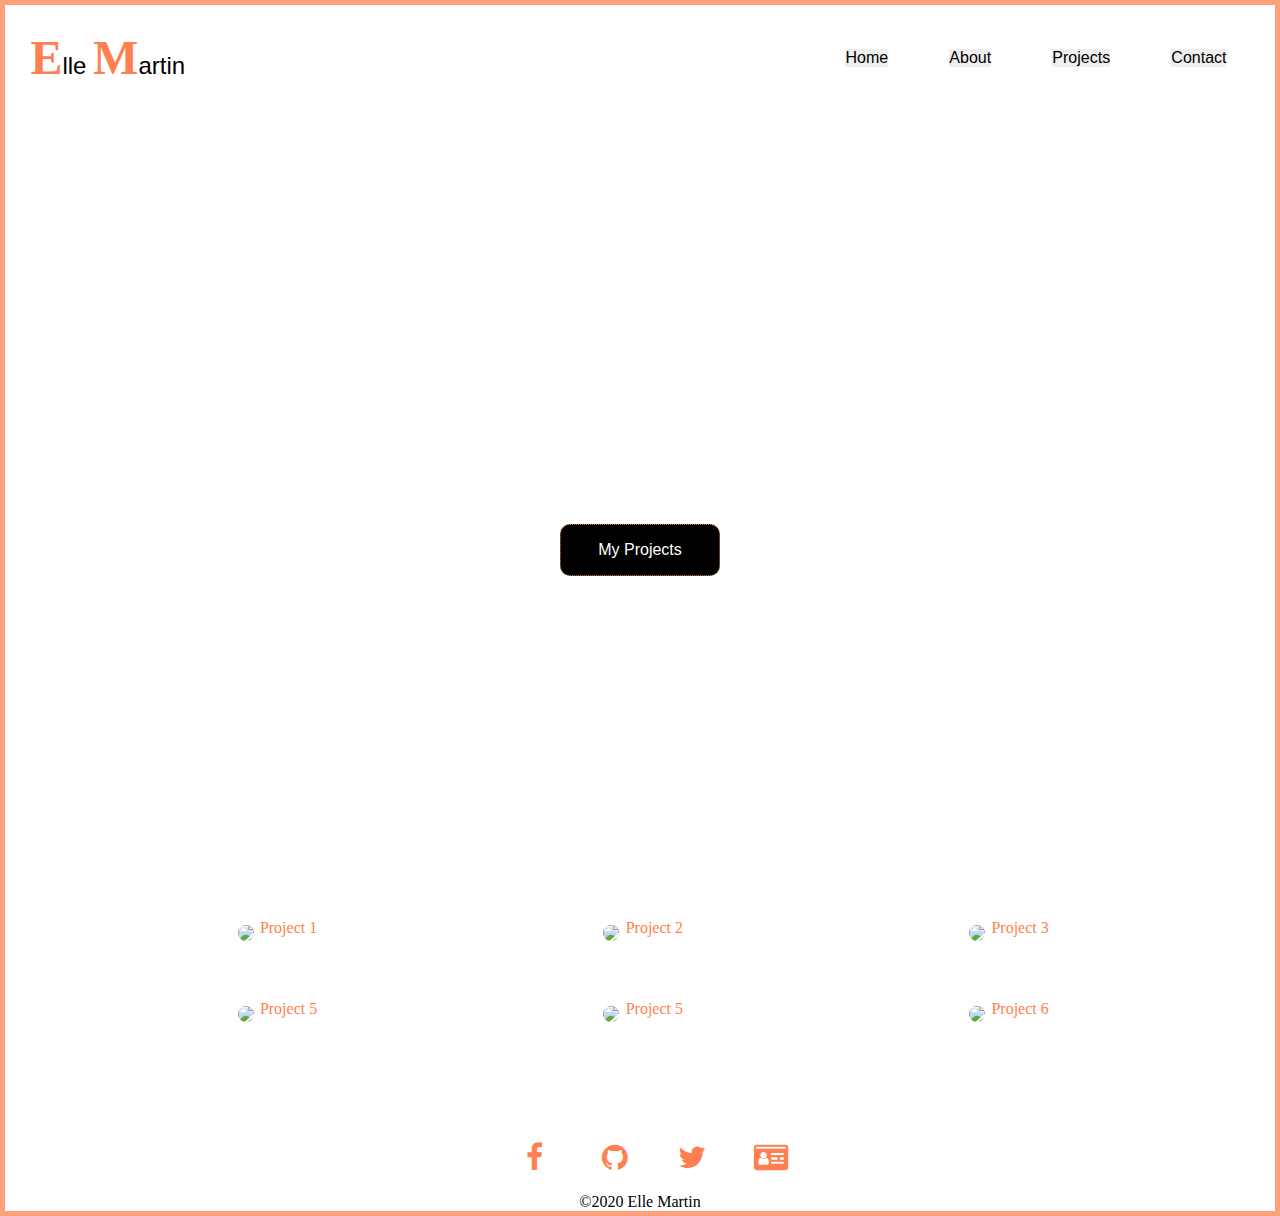
==== index.html @ 37fea192 "Coded the home (index) page for my protfolio assigment. Also, provided a sort write-up about myself " ====
<!DOCTYPE html>
<html lang="en">
<head>
    <meta charset="UTF-8">
    <meta name="viewport" content="width=device-width, initial-scale=1.0">
    <title>Elle Martin</title>
    <link rel="stylesheet" href="style/index.css">
<link rel="stylesheet" href="https://cdnjs.cloudflare.com/ajax/libs/font-awesome/4.7.0/css/font-awesome.min.css">
</head>

<body>
    <section id="header">
        <p><span><strong>E</strong></span>lle <span><strong>M</strong></span>artin</p>
        <nav class="top-nav">
            <a href="file:///Users/elle/Desktop/User-Interface-II/contact.html"><button>Contact</button></a>
            <a href="file:///Users/elle/Desktop/User-Interface-II/projects.html"><button>Projects</button></a>
            <a href="file:///Users/elle/Desktop/User-Interface-II/about.html"><button>About</button></a>
            <a href="file:///Users/elle/Desktop/User-Interface-II/index.html"><button>Home</button></a>

        </nav>

    </section>
    <section class="hero">
        <div class="hero-content">
        <h1>Elle Martin</h1>
        <section class="hero-btn">
            <a href="file:///Users/elle/Desktop/User-Interface-II/projects.html"><button>My Projects</button></a>
        </section>
        </div>
    </section> 
    </header>

    <section id="project-grid">
        <div class="img1-container">
        <a href="#"><img src="https://images.unsplash.com/photo-1531403009284-440f080d1e12?ixlib=rb-1.2.1&ixid=eyJhcHBfaWQiOjEyMDd9&auto=format&fit=crop&w=1350&q=80/a"></a>
        <p>Project 1</p>
        </div>
        <div class="img2-container">
        <a href="#"><img src="https://images.unsplash.com/photo-1531403009284-440f080d1e12?ixlib=rb-1.2.1&ixid=eyJhcHBfaWQiOjEyMDd9&auto=format&fit=crop&w=1350&q=80/a"></a>
        <p>Project 2</p>
        </div>
        <div class="img3-container">
        <a href="#"><img src="https://images.unsplash.com/photo-1531403009284-440f080d1e12?ixlib=rb-1.2.1&ixid=eyJhcHBfaWQiOjEyMDd9&auto=format&fit=crop&w=1350&q=80/a"></a>
        <p>Project 3</p>
        </div>
        <div class="img4-container">
        <a href="#"><img src="https://images.unsplash.com/photo-1531403009284-440f080d1e12?ixlib=rb-1.2.1&ixid=eyJhcHBfaWQiOjEyMDd9&auto=format&fit=crop&w=1350&q=80/a"></a>
        <p>Project 5</p>
        </div>
        <div class="img5-container">
        <a href="#"><img src="https://images.unsplash.com/photo-1531403009284-440f080d1e12?ixlib=rb-1.2.1&ixid=eyJhcHBfaWQiOjEyMDd9&auto=format&fit=crop&w=1350&q=80/a"></a>
        <p>Project 5</p>
        </div>
        <div class="img6-container">
        <a href="#"><img src="https://images.unsplash.com/photo-1531403009284-440f080d1e12?ixlib=rb-1.2.1&ixid=eyJhcHBfaWQiOjEyMDd9&auto=format&fit=crop&w=1350&q=80/a"></a>
        <p>Project 6</p>
        </div>
    </section>
    
    <section id="footer">
    <nav class="footer-nav"> 
        <a href="www.linkedin.com" class="fa fa-facebook"></a>
            <a href="www.github.com" class="fa fa-github"></a>
            <a href="www.twitter.com" class="fa fa-twitter"></a>
            <a href="contact.html" class="fa fa-id-card"></a>
        </nav>
    <p> &copy;2020 Elle Martin</p>
    </section>
    </footer>
---- style/index.css ----
* {
    box-sizing: border-box;
    padding: 0;
    margin: 0;
    max-width: 100%;
  }

  body {
    border: solid lightsalmon 5px;
  }

  #header {
      display: flex;
  }

  #header span {
    font-family: cursive;
    color: coral;
    text-shadow: 2px 0px lightgray
    font-style: bold;
    font-size: 3rem;

  }

  #header p {
      font-family: "bodoni", sans-serif;
      color: black;
      font-size: 1.5em;
      margin: 2%;
  }

  .top-nav {
      display: inline-flex;
      flex-direction: row-reverse;
      align-items: center;
      justify-content: space-between;
      margin-left: 50%;
      width: 30%;
  }

  .top-nav button {
    font-family: "bodoni", sans-serif;
    text-decoration: none;
    color: black;
    border: none;
    font-size: 1em;
  }

  .top-nav button:hover {
    text-decoration: underline;
    color: coral;
    text-shadow: 1px 0px lightgray;

  }
  
  .hero {
    height: 80vh;
    margin: 0% 6%;
    display: flex;
    justify-content: center;
    align-items: center;
    text-align: center;
    background-image: url(https://images.unsplash.com/photo-1587613725874-d9a1e8e23f6b?ixlib=rb-1.2.1&q=80&fm=jpg&crop=entropy&cs=tinysrgb&dl=surface-qjd6gO0dxxI-unsplash.jpg);
    background-position: center;
    background-repeat: no-repeat;
    background-size: cover;
  }
  
  .hero h1 {
      font-family: "bodoni", sans-serif;
      font-size: 6em;
      color: white;
      margin-top: 0;
      margin-bottom: 0.5em;
  }
  
  .hero-btn {
    display: flex;
    justify-content: center;
  }
  
  .hero-btn button {
    font-family: "bodoni", sans-serif;
    text-decoration: none;
    color: white;
    width: 160px;
    border: dotted 1px peru;
    border-radius: 10px;
    padding: 10%;
    font-size: 1em;
    background: black;
  }
  
  .hero-btn button:hover {
    background-color: peru;
    color: white;
  }

  #project-grid {
      display: flex;
      justify-content: center;
      flex-wrap: wrap;
      margin: 5% 2% 5% 2%;
  }

  #project-grid a {
    flex-direction: row;

    padding: 2%;
  }

  #project-grid img {
      padding: 0;
      border-radius: 10px;
  }

  .img1-container, .img2-container, .img3-container, .img4-container, .img5-container, .img6-container {
    display: flex;
    flex-wrap: wrap;
    width: 30%;
    height: auto;
    justify-content: center;
    padding: 2%;
    border-radius: 10px;
    color: coral;
  }

  #footer {
      display: flex;
      flex-direction: column;
      justify-content: center;
      margin-top: 2%;
      width: 100vw;
      height: 10vh;
  }

  #footer p {
      justify-content: center;
      text-align: center;
  }

  .footer-nav {
    width: 100vw;
    height: 8vh;
    display: flex;
    justify-content: center;
    align-items: center;
    text-align: center;
    flex-direction: row;
  }
  
  .footer-nav a {
    padding: 3%;
    font-size: 30px;
    width: 30px;
    text-align: center;
    text-decoration: none;
    border-radius: 50%;
    color: coral;
  }

  .footer-nav a:hover {
      color: lightsalmon;
  }
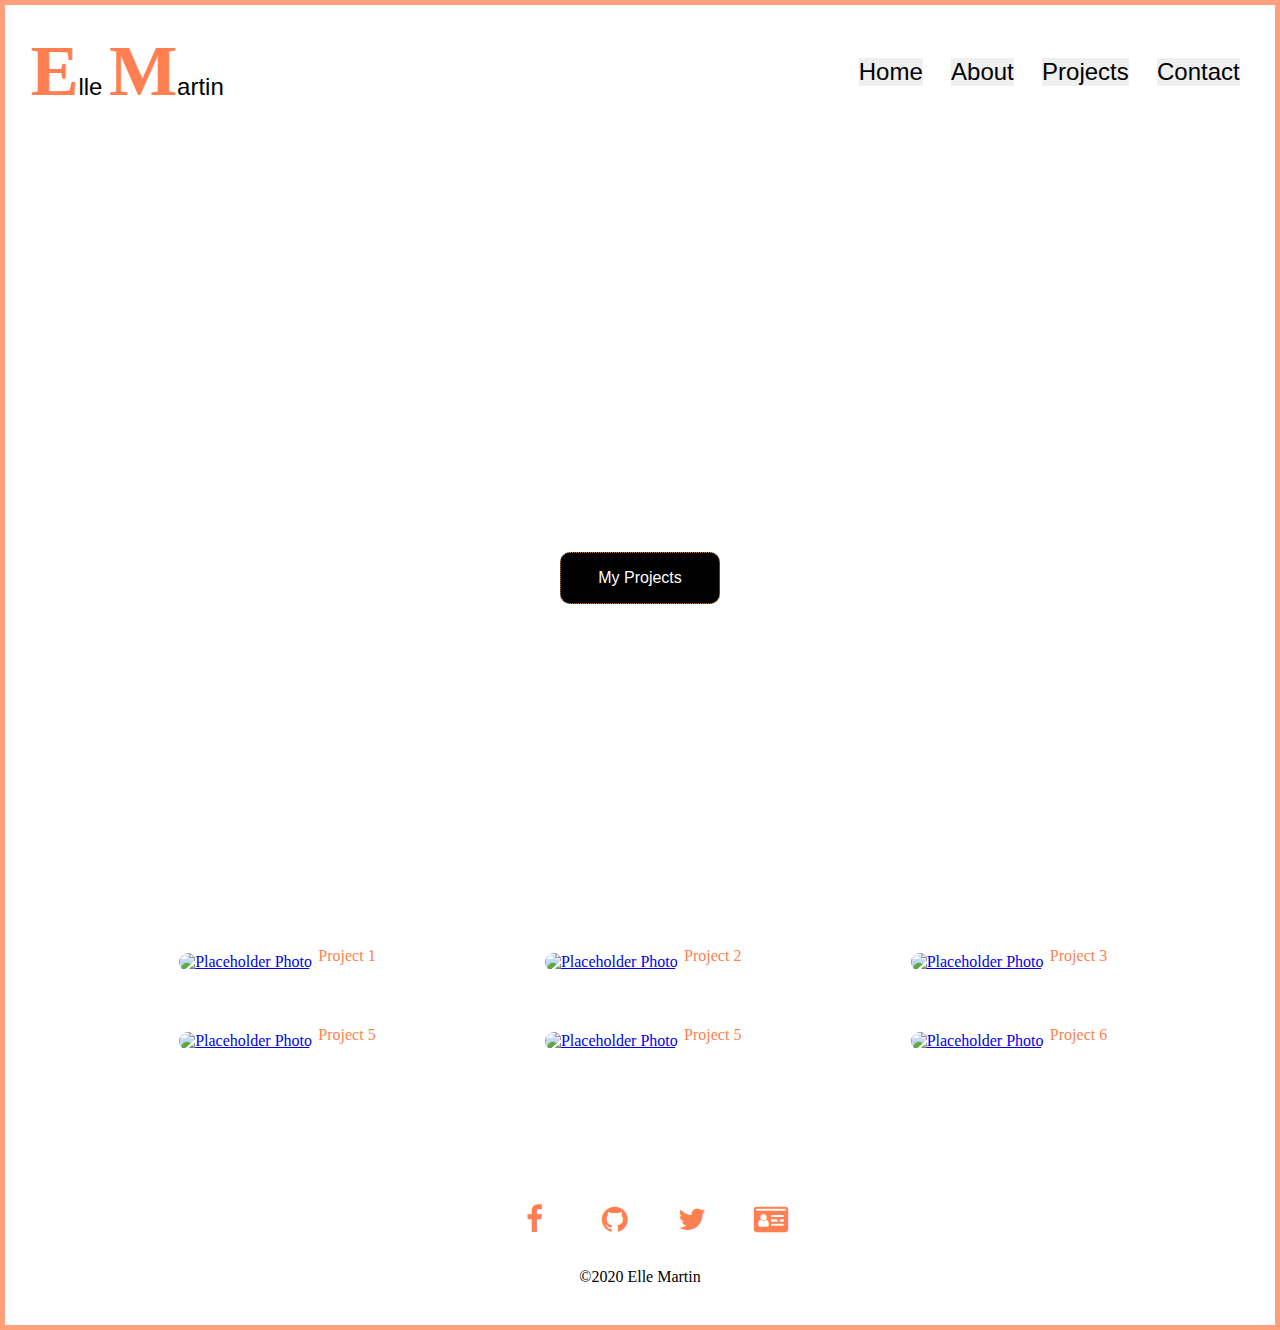
==== commit dcee2891: "Added media queries for max widths 800px and 500px" ====
--- a/index.html
+++ b/index.html
@@ -1,71 +1,72 @@
 <!DOCTYPE html>
 <html lang="en">
 <head>
-    <meta charset="UTF-8">
-    <meta name="viewport" content="width=device-width, initial-scale=1.0">
-    <title>Elle Martin</title>
-    <link rel="stylesheet" href="style/index.css">
+<meta charset="UTF-8">
+<meta name="viewport" content="width=device-width, initial-scale=1.0">
+<title>Elle Martin</title>
+<link rel="stylesheet" href="style/index.css">
 <link rel="stylesheet" href="https://cdnjs.cloudflare.com/ajax/libs/font-awesome/4.7.0/css/font-awesome.min.css">
 </head>
 
 <body>
-    <section id="header">
-        <p><span><strong>E</strong></span>lle <span><strong>M</strong></span>artin</p>
-        <nav class="top-nav">
-            <a href="file:///Users/elle/Desktop/User-Interface-II/contact.html"><button>Contact</button></a>
-            <a href="file:///Users/elle/Desktop/User-Interface-II/projects.html"><button>Projects</button></a>
-            <a href="file:///Users/elle/Desktop/User-Interface-II/about.html"><button>About</button></a>
-            <a href="file:///Users/elle/Desktop/User-Interface-II/index.html"><button>Home</button></a>
+<section id="header">
+<p><span><strong>E</strong></span>lle <span><strong>M</strong></span>artin</p>
+<span class="hidden"><a href="#main-content">click here to skip to main content</a></span>
+<nav class="top-nav">
+    <a href="file:///Users/elle/Desktop/User-Interface-II/contact.html"><button>Contact</button></a>
+    <a href="file:///Users/elle/Desktop/User-Interface-II/projects.html"><button>Projects</button></a>
+    <a href="file:///Users/elle/Desktop/User-Interface-II/about.html"><button>About</button></a>
+    <a href="file:///Users/elle/Desktop/User-Interface-II/index.html"><button>Home</button></a>
+</nav>
+</section>
 
-        </nav>
+<span id="main-content"></span>
+<section class="hero">
+<div class="hero-content">
+<h1>Elle Martin</h1>
+<section class="hero-btn">
+    <a href="file:///Users/elle/Desktop/User-Interface-II/projects.html"><button>My Projects</button></a>
+</section>
+</div>
+</section> 
+</header>
 
-    </section>
-    <section class="hero">
-        <div class="hero-content">
-        <h1>Elle Martin</h1>
-        <section class="hero-btn">
-            <a href="file:///Users/elle/Desktop/User-Interface-II/projects.html"><button>My Projects</button></a>
-        </section>
-        </div>
-    </section> 
-    </header>
+<section id="project-grid">
+<div class="img1-container">
+<a href="#"><img src="https://images.unsplash.com/photo-1531403009284-440f080d1e12?ixlib=rb-1.2.1&ixid=eyJhcHBfaWQiOjEyMDd9&auto=format&fit=crop&w=1350&q=80/a" alt="Placeholder Photo"></a>
+<p>Project 1</p>
+</div>
+<div class="img2-container">
+<a href="#"><img src="https://images.unsplash.com/photo-1531403009284-440f080d1e12?ixlib=rb-1.2.1&ixid=eyJhcHBfaWQiOjEyMDd9&auto=format&fit=crop&w=1350&q=80/a" alt="Placeholder Photo"></a>
+<p>Project 2</p>
+</div>
+<div class="img3-container">
+<a href="#"><img src="https://images.unsplash.com/photo-1531403009284-440f080d1e12?ixlib=rb-1.2.1&ixid=eyJhcHBfaWQiOjEyMDd9&auto=format&fit=crop&w=1350&q=80/a" alt="Placeholder Photo"></a>
+<p>Project 3</p>
+</div>
+<div class="img4-container">
+<a href="#"><img src="https://images.unsplash.com/photo-1531403009284-440f080d1e12?ixlib=rb-1.2.1&ixid=eyJhcHBfaWQiOjEyMDd9&auto=format&fit=crop&w=1350&q=80/a" alt="Placeholder Photo"></a>
+<p>Project 5</p>
+</div>
+<div class="img5-container">
+<a href="#"><img src="https://images.unsplash.com/photo-1531403009284-440f080d1e12?ixlib=rb-1.2.1&ixid=eyJhcHBfaWQiOjEyMDd9&auto=format&fit=crop&w=1350&q=80/a" alt="Placeholder Photo"></a>
+<p>Project 5</p>
+</div>
+<div class="img6-container">
+<a href="#"><img src="https://images.unsplash.com/photo-1531403009284-440f080d1e12?ixlib=rb-1.2.1&ixid=eyJhcHBfaWQiOjEyMDd9&auto=format&fit=crop&w=1350&q=80/a" alt="Placeholder Photo"></a>
+<p>Project 6</p>
+</div>
+</section>
 
-    <section id="project-grid">
-        <div class="img1-container">
-        <a href="#"><img src="https://images.unsplash.com/photo-1531403009284-440f080d1e12?ixlib=rb-1.2.1&ixid=eyJhcHBfaWQiOjEyMDd9&auto=format&fit=crop&w=1350&q=80/a"></a>
-        <p>Project 1</p>
-        </div>
-        <div class="img2-container">
-        <a href="#"><img src="https://images.unsplash.com/photo-1531403009284-440f080d1e12?ixlib=rb-1.2.1&ixid=eyJhcHBfaWQiOjEyMDd9&auto=format&fit=crop&w=1350&q=80/a"></a>
-        <p>Project 2</p>
-        </div>
-        <div class="img3-container">
-        <a href="#"><img src="https://images.unsplash.com/photo-1531403009284-440f080d1e12?ixlib=rb-1.2.1&ixid=eyJhcHBfaWQiOjEyMDd9&auto=format&fit=crop&w=1350&q=80/a"></a>
-        <p>Project 3</p>
-        </div>
-        <div class="img4-container">
-        <a href="#"><img src="https://images.unsplash.com/photo-1531403009284-440f080d1e12?ixlib=rb-1.2.1&ixid=eyJhcHBfaWQiOjEyMDd9&auto=format&fit=crop&w=1350&q=80/a"></a>
-        <p>Project 5</p>
-        </div>
-        <div class="img5-container">
-        <a href="#"><img src="https://images.unsplash.com/photo-1531403009284-440f080d1e12?ixlib=rb-1.2.1&ixid=eyJhcHBfaWQiOjEyMDd9&auto=format&fit=crop&w=1350&q=80/a"></a>
-        <p>Project 5</p>
-        </div>
-        <div class="img6-container">
-        <a href="#"><img src="https://images.unsplash.com/photo-1531403009284-440f080d1e12?ixlib=rb-1.2.1&ixid=eyJhcHBfaWQiOjEyMDd9&auto=format&fit=crop&w=1350&q=80/a"></a>
-        <p>Project 6</p>
-        </div>
-    </section>
-    
-    <section id="footer">
-    <nav class="footer-nav"> 
-        <a href="www.linkedin.com" class="fa fa-facebook"></a>
-            <a href="www.github.com" class="fa fa-github"></a>
-            <a href="www.twitter.com" class="fa fa-twitter"></a>
-            <a href="contact.html" class="fa fa-id-card"></a>
-        </nav>
-    <p> &copy;2020 Elle Martin</p>
-    </section>
-    </footer>
-    
-        +<section id="footer">
+<nav class="footer-nav"> 
+<a href="www.linkedin.com" target="_blank" class="fa fa-facebook" alt="Facebook Icon"></a>
+    <a href="www.github.com" target="_blank" class="fa fa-github"  alt="GitHub Icon"></a>
+    <a href="www.twitter.com" target="_blank" class="fa fa-twitter"  alt="Twitter Icon"></a>
+    <a href="contact.html" class="fa fa-id-card"  alt="Contact Card Icon"></a>
+</nav>
+<p> &copy;2020 Elle Martin</p>
+</section>
+</footer>
+
+    --- a/style/index.css
+++ b/style/index.css
@@ -1,167 +1,489 @@
 * {
-    box-sizing: border-box;
+box-sizing: border-box;
+padding: 0;
+margin: 0;
+max-width: 100%;
+}
+
+body {
+border: solid lightsalmon 5px;
+}
+
+.hidden {
+    border: 0;
+     clip: rect(1px 1px 1px 1px);
+     height: 1px;
+     margin: -1px;
+     overflow: hidden;
+     padding: 0;
+    position: absolute;
+     width: 1px;
+}
+
+#header {
+    display: flex;
+}
+
+#header span {
+font-family: cursive;
+color: coral;
+text-shadow: 1px 0px lightgray;
+font-style: bold;
+font-size: 3em;
+
+}
+
+#header p {
+    font-family: "bodoni", sans-serif;
+    color: black;
+    font-size: 1.5em;
+    margin: 2%;
+}
+
+.top-nav {
+    display: inline-flex;
+    flex-direction: row-reverse;
+    align-items: center;
+    justify-content: space-between;
+    margin-left: 48%;
+    width: 30%;
+}
+
+.top-nav button {
+font-family: "bodoni", sans-serif;
+text-decoration: none;
+color: black;
+border: none;
+font-size: 1.5em;
+}
+
+.top-nav button:hover {
+text-decoration: underline;
+color: coral;
+text-shadow: 1px 0px lightgray;
+
+}
+
+.hero {
+height: 80vh;
+margin: 0% 6%;
+display: flex;
+justify-content: center;
+align-items: center;
+text-align: center;
+background-image: url(https://images.unsplash.com/photo-1587613725874-d9a1e8e23f6b?ixlib=rb-1.2.1&q=80&fm=jpg&crop=entropy&cs=tinysrgb&dl=surface-qjd6gO0dxxI-unsplash.jpg);
+background-position: center;
+background-attachment: fixed;
+background-repeat: no-repeat;
+background-size: cover;
+}
+
+.hero h1 {
+    font-family: "bodoni", sans-serif;
+    font-size: 6em;
+    color: white;
+    margin-top: 0;
+    margin-bottom: 0.5em;
+}
+
+.hero-btn {
+display: flex;
+justify-content: center;
+}
+
+.hero-btn button {
+font-family: "bodoni", sans-serif;
+text-decoration: none;
+color: white;
+width: 160px;
+border: dotted 1px peru;
+border-radius: 10px;
+padding: 10%;
+font-size: 1em;
+background: black;
+}
+
+.hero-btn button:hover {
+background-color: peru;
+color: white;
+}
+
+#project-grid {
+    display: flex;
+    justify-content: center;
+    flex-wrap: wrap;
+    margin: 5% 2% 5% 2%;
+}
+
+#project-grid a {
+flex-direction: row;
+
+padding: 2%;
+}
+
+#project-grid img {
     padding: 0;
-    margin: 0;
-    max-width: 100%;
-  }
-
-  body {
-    border: solid lightsalmon 5px;
-  }
-
-  #header {
-      display: flex;
-  }
-
-  #header span {
+    border-radius: 10px;
+}
+
+.img1-container, .img2-container, .img3-container, .img4-container, .img5-container, .img6-container {
+display: flex;
+flex-wrap: wrap;
+width: 30%;
+height: auto;
+justify-content: center;
+padding: 2%;
+border-radius: 10px;
+color: coral;
+}
+
+#footer {
+    display: flex;
+    flex-direction: column;
+    justify-content: center;
+    margin-top: 2%;
+    width: 100vw;
+    height: 20vh;
+}
+
+#footer p {
+    justify-content: center;
+    text-align: center;
+    padding-top: 1%;
+}
+
+.footer-nav {
+width: 100vw;
+height: 8vh;
+display: flex;
+justify-content: center;
+align-items: center;
+text-align: center;
+flex-direction: row;
+}
+
+.footer-nav a {
+padding: 3%;
+font-size: 30px;
+width: 30px;
+text-align: center;
+text-decoration: none;
+border-radius: 50%;
+color: coral;
+}
+
+.footer-nav a:hover {
+    color: lightsalmon;
+}
+
+@media(max-width:800px){
+    #header {
+        display: flex;
+    }
+    
+    #header span {
     font-family: cursive;
     color: coral;
-    text-shadow: 2px 0px lightgray
+    text-shadow: 1px 0px lightgray;
     font-style: bold;
-    font-size: 3rem;
-
-  }
-
-  #header p {
-      font-family: "bodoni", sans-serif;
-      color: black;
-      font-size: 1.5em;
-      margin: 2%;
-  }
-
-  .top-nav {
-      display: inline-flex;
-      flex-direction: row-reverse;
-      align-items: center;
-      justify-content: space-between;
-      margin-left: 50%;
-      width: 30%;
-  }
-
-  .top-nav button {
+    font-size: 2em;
+    
+    }
+    
+    #header p {
+        font-family: "bodoni", sans-serif;
+        color: black;
+        font-size: 1em;
+        margin: 2%;
+    }
+
+    .top-nav {
+        display: inline-flex;
+        flex-direction: row-reverse;
+        align-items: center;
+        justify-content: space-between;
+        margin-left: 50%;
+        width: 30%;
+    }
+    
+    .top-nav button {
+    font-family: "bodoni", sans-serif;
+    text-decoration: none;
+    color: black;
+    border: none;
+    font-size: .9em;
+    }
+    
+    .top-nav button:hover {
+    text-decoration: underline;
+    color: coral;
+    text-shadow: .7px 0px lightgray;
+    
+    }
+
+    .hero {
+        height: 50vh;
+        margin: 0% 6%;
+        display: flex;
+        justify-content: center;
+        align-items: center;
+        text-align: center;
+        background-image: url(https://images.unsplash.com/photo-1587613725874-d9a1e8e23f6b?ixlib=rb-1.2.1&q=80&fm=jpg&crop=entropy&cs=tinysrgb&dl=surface-qjd6gO0dxxI-unsplash.jpg);
+        background-position: center;
+        background-attachment: fixed;
+        background-repeat: no-repeat;
+        background-size: cover;
+        }
+        
+        .hero h1 {
+            font-family: "bodoni", sans-serif;
+            font-size: 4em;
+            color: white;
+            margin-top: 0;
+            margin-bottom: 0.5em;
+        }
+        
+        .hero-btn {
+        display: flex;
+        justify-content: center;
+        }
+        
+        .hero-btn button {
+        font-family: "bodoni", sans-serif;
+        text-decoration: none;
+        color: white;
+        width: 130px;
+        border: dotted 1px peru;
+        border-radius: 10px;
+        padding: 10%;
+        font-size: .8em;
+        background: black;
+        }
+        
+        .hero-btn button:hover {
+        background-color: peru;
+        color: white;
+        }
+        
+        #project-grid {
+            display: flex;
+            justify-content: center;
+            flex-wrap: wrap;
+            margin: 5% 2% 5% 2%;
+        }
+        
+        #project-grid a {
+        flex-direction: row;
+        padding: 2%;
+        }
+        
+        #project-grid img {
+            padding: 0;
+            border-radius: 10px;
+        }
+        
+        .img1-container, .img2-container, .img3-container, .img4-container, .img5-container, .img6-container {
+        display: flex;
+        flex-wrap: wrap;
+        width: 30%;
+        height: auto;
+        justify-content: center;
+        padding: 2%;
+        border-radius: 10px;
+        color: coral;
+        }
+
+        #footer {
+            display: flex;
+            flex-direction: column;
+            justify-content: center;
+            margin-top: 2%;
+            width: 100vw;
+            height: 12vh;
+        }
+        
+        #footer p {
+            justify-content: center;
+            text-align: center;
+            margin-top: 1%;
+        }
+        
+        .footer-nav {
+        width: 100vw;
+        height: 6vh;
+        display: flex;
+        justify-content: center;
+        align-items: center;
+        text-align: center;
+        flex-direction: row;
+        }
+        
+        .footer-nav a {
+        padding: 3%;
+        width: 60px;
+        text-align: center;
+        text-decoration: none;
+        border-radius: 50%;
+        color: coral;
+        }
+        
+        .footer-nav a:hover {
+            color: lightsalmon;
+        }
+}
+
+@media(max-width:500px) {
+
+    #header {
+        display: flex;
+        flex-direction: column;
+        align-items: center;
+        width: 100%;
+    }
+    
+    #header span {
+    font-family: cursive;
+    color: coral;
+    text-shadow: 1px 0px lightgray;
+    font-style: bold;
+    font-size: 1.7em;
+    
+    }
+    
+    #header p {
+        font-family: "bodoni", sans-serif;
+        color: black;
+        font-size: 1.2em;
+        margin: 2%;
+    }
+
+    .top-nav {
+        width: 90%;
+        margin: 3% 0%;
+    }
+    
+    .top-nav button {
     font-family: "bodoni", sans-serif;
     text-decoration: none;
     color: black;
     border: none;
     font-size: 1em;
-  }
-
-  .top-nav button:hover {
+    }
+    
+    .top-nav button:hover {
     text-decoration: underline;
     color: coral;
-    text-shadow: 1px 0px lightgray;
-
-  }
-  
-  .hero {
-    height: 80vh;
-    margin: 0% 6%;
-    display: flex;
-    justify-content: center;
-    align-items: center;
-    text-align: center;
-    background-image: url(https://images.unsplash.com/photo-1587613725874-d9a1e8e23f6b?ixlib=rb-1.2.1&q=80&fm=jpg&crop=entropy&cs=tinysrgb&dl=surface-qjd6gO0dxxI-unsplash.jpg);
-    background-position: center;
-    background-repeat: no-repeat;
-    background-size: cover;
-  }
-  
-  .hero h1 {
-      font-family: "bodoni", sans-serif;
-      font-size: 6em;
-      color: white;
-      margin-top: 0;
-      margin-bottom: 0.5em;
-  }
-  
-  .hero-btn {
-    display: flex;
-    justify-content: center;
-  }
-  
-  .hero-btn button {
-    font-family: "bodoni", sans-serif;
-    text-decoration: none;
-    color: white;
-    width: 160px;
-    border: dotted 1px peru;
-    border-radius: 10px;
-    padding: 10%;
-    font-size: 1em;
-    background: black;
-  }
-  
-  .hero-btn button:hover {
-    background-color: peru;
-    color: white;
-  }
-
-  #project-grid {
-      display: flex;
-      justify-content: center;
-      flex-wrap: wrap;
-      margin: 5% 2% 5% 2%;
-  }
-
-  #project-grid a {
-    flex-direction: row;
-
-    padding: 2%;
-  }
-
-  #project-grid img {
-      padding: 0;
-      border-radius: 10px;
-  }
-
-  .img1-container, .img2-container, .img3-container, .img4-container, .img5-container, .img6-container {
-    display: flex;
-    flex-wrap: wrap;
-    width: 30%;
-    height: auto;
-    justify-content: center;
-    padding: 2%;
-    border-radius: 10px;
-    color: coral;
-  }
-
-  #footer {
-      display: flex;
-      flex-direction: column;
-      justify-content: center;
-      margin-top: 2%;
-      width: 100vw;
-      height: 10vh;
-  }
-
-  #footer p {
-      justify-content: center;
-      text-align: center;
-  }
-
-  .footer-nav {
-    width: 100vw;
-    height: 8vh;
-    display: flex;
-    justify-content: center;
-    align-items: center;
-    text-align: center;
-    flex-direction: row;
-  }
-  
-  .footer-nav a {
-    padding: 3%;
-    font-size: 30px;
-    width: 30px;
-    text-align: center;
-    text-decoration: none;
-    border-radius: 50%;
-    color: coral;
-  }
-
-  .footer-nav a:hover {
-      color: lightsalmon;
-  }
-  
-
-  +    text-shadow: .7px 0px lightgray;
+    
+    }
+
+    .hero {
+        height: 35vh;
+        margin: 0% 0%;
+        display: flex;
+        justify-content: center;
+        align-items: center;
+        text-align: center;
+        background-image: url(https://images.unsplash.com/photo-1587613725874-d9a1e8e23f6b?ixlib=rb-1.2.1&q=80&fm=jpg&crop=entropy&cs=tinysrgb&dl=surface-qjd6gO0dxxI-unsplash.jpg);
+        background-position: center;
+        background-attachment: fixed;
+        background-repeat: no-repeat;
+        background-size: cover;
+        }
+        
+        .hero h1 {
+            font-family: "bodoni", sans-serif;
+            font-size: 3em;
+            color: white;
+            margin-top: 0;
+            margin-bottom: 0.5em;
+        }
+        
+        .hero-btn {
+        display: flex;
+        justify-content: center;
+        }
+        
+        .hero-btn button {
+        font-family: "bodoni", sans-serif;
+        text-decoration: none;
+        color: white;
+        width: 110px;
+        border: dotted 1px peru;
+        border-radius: 10px;
+        padding: 10%;
+        font-size: .8em;
+        background: black;
+        }
+        
+        .hero-btn button:hover {
+        background-color: peru;
+        color: white;
+        }
+
+        #project-grid {
+            display: flex;
+            justify-content: space-around;
+            flex-wrap: wrap;
+            margin: 5% 0% 5% 0%;
+        }
+        
+        #project-grid a {
+        flex-direction: row;
+        padding: 2%;
+        }
+        
+        #project-grid img {
+            padding: 0;
+            border-radius: 10px;
+        }
+        
+        .img1-container, .img2-container, .img3-container, .img4-container, .img5-container, .img6-container {
+        display: flex;
+        flex-wrap: wrap;
+        width: 40%;
+        height: auto;
+        justify-content: center;
+        padding: 2%;
+        border-radius: 10px;
+        color: coral;
+        }
+
+        #footer {
+            display: flex;
+            flex-direction: column;
+            justify-content: center;
+            margin-top: 2%;
+            width: 100vw;
+            height: 15vh;
+        }
+        
+        #footer p {
+            justify-content: center;
+            text-align: center;
+            margin-top: 3%;
+        }
+        
+        .footer-nav {
+        width: 100vw;
+        height: 6vh;
+        display: flex;
+        justify-content: center;
+        align-items: center;
+        text-align: center;
+        flex-direction: row;
+        }
+        
+        .footer-nav a {
+        padding: 10%;
+        width: 40px;
+        text-align: center;
+        text-decoration: none;
+        border-radius: 50%;
+        color: coral;
+        }
+        
+        .footer-nav a:hover {
+            color: lightsalmon;
+        }
+}